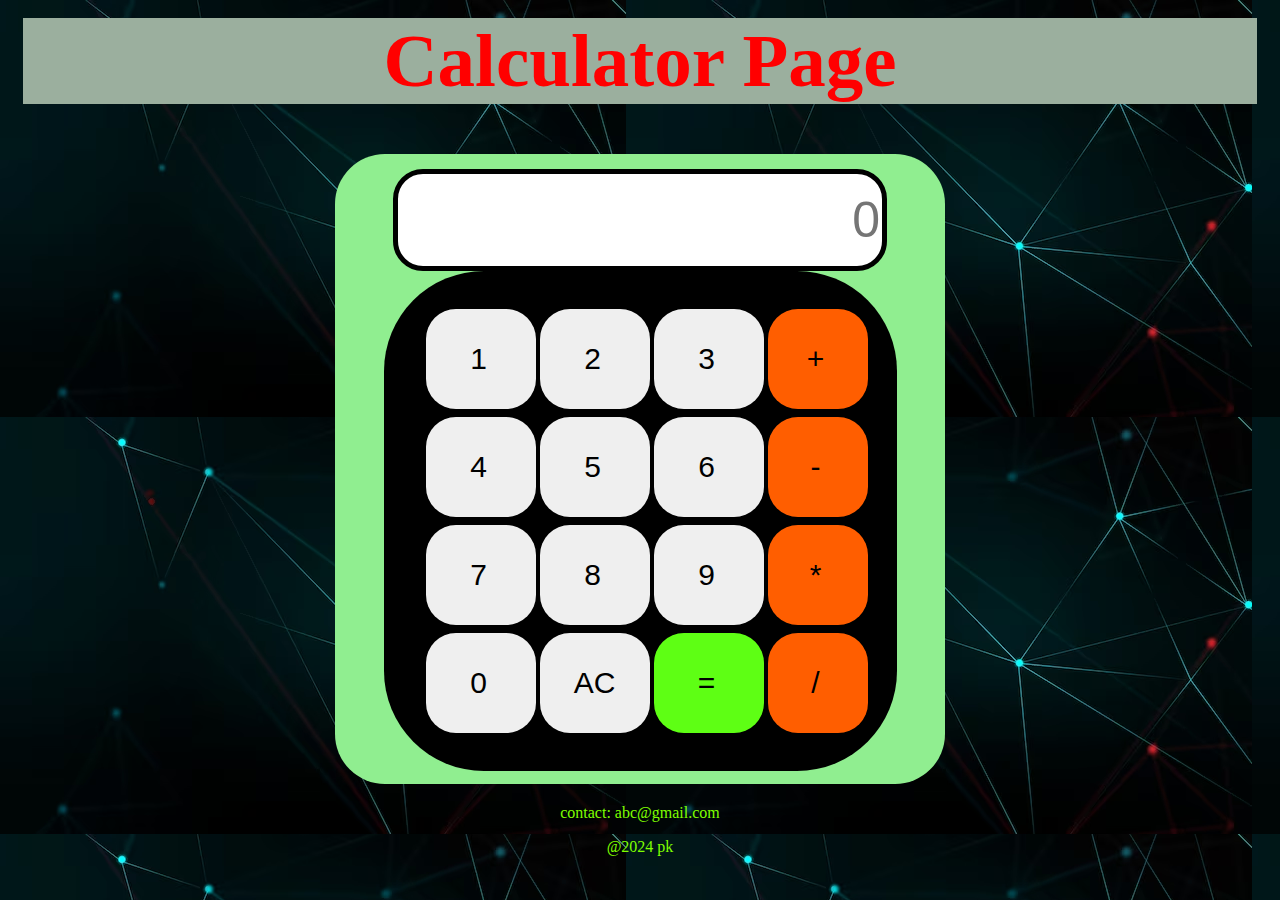
==== index.html @ 5b663f20 "newww" ====
<!DOCTYPE html>
<html lang="en">
<head>
    <meta charset="UTF-8">
    <meta name="viewport" content="width=device-width, initial-scale=1.0">
    <title>MY CALCULATOR🌐</title>
    <link rel="stylesheet" href="style.css">
</head>
<body>
<h1>Calculator Page</h1>

<section>
    <input id="display" type="text" placeholder="0" >
    <div id="cal-background" name="Calculator">
        <button class="digits">1</button>
        <button class="digits">2</button>
        <button class="digits">3</button>
        <button class="operator">+</button>
        <br>
        <button class="digits">4</button>
        <button class="digits">5</button>
        <button class="digits">6</button>
        <button class="operator">-</button>
        <br>
        <button class="digits">7</button>
        <button class="digits">8</button>
        <button class="digits">9</button>
        <button class="operator">*</button>
        <br>
        <button class="digits">0</button>
        <button class="clear">AC</button>
        <button class="digits" id="eq" value="=" onclick="calculate()">=</button>
        <button class="operator">/</button>
    </div>
</section>

<footer id="ft">
    <p>contact: abc@gmail.com</p>
    <p>@2024 pk</p>
</footer>

<script src="index.js"></script>
</body>
</html>
---- style.css ----
section{
  background-color: antiquewhite;
  margin: 20px auto;
  padding: 15px;
  width: 580px;
  height: 600px;
  border-radius: 50px;
  background-color: lightgreen;
}

input {
  font-size: 26px;
}

.operator {
  width: 100px;
  border: 1px;
  padding-right: 10px;
  padding-bottom: 10px;
  padding-top: 10px;
  margin-top: 8px;
  height: 100px;
  border-radius: 30px;
  background-color: rgb(255, 94, 0);
  font-size: 30px;
}
body {
  background-color: rgba(156, 0, 156, 0.418);
  padding: 10px 15px;
  background-image: url(index.avif);
  background-color: rgb(206, 141, 21);
  text-align: center;
}
.digits {
  width: 110px;
  height: 100px;
  border: 1px;
  padding-right: 10px;
  padding-bottom: 10px;
  padding-top: 10px;
  border-radius: 30px;
  color: black;
  box-shadow: 5px;
  font-size: 30px;
}
#cal-background {
  color: blue;
  background-color: rgb(0, 0, 0);
  border-radius: 100px;
  width: 500px;
  height: 430px;
  padding-left: 13px;
  padding-top: 30px;
  padding-bottom: 40px;
  margin: 0 auto;
}
h1 {
  color: rgb(255, 0, 0);
  background-color: rgb(155, 175, 158);
  font-size: 75px;
  margin-top: 0px;
}
#ac {
  background-color: rgb(255, 0, 0);
  font-size: 30px;
}
#eq {
  background-color: rgb(94, 255, 20);
  font-size: 30px;
}
#display {
  width: 480px;
  height: 90px;
  color: black;
  border-radius: 30px;
  border-width: 5px;
  border-color: black;
  border-style: solid;
  text-align: end;
  font-size: 50px;
}
#ft {
  color: chartreuse;
  text-align: center;
}

.clear{
  width: 110px;
  height: 100px;
  border: 1px;
  padding: 10px;
  border-radius: 30px;
  font-size:30px;
}

.clear:hover {
  background-color: red;
}
#eq:hover {
  background-color: blue;
}
.operator:hover {
  background-color: yellow;
}
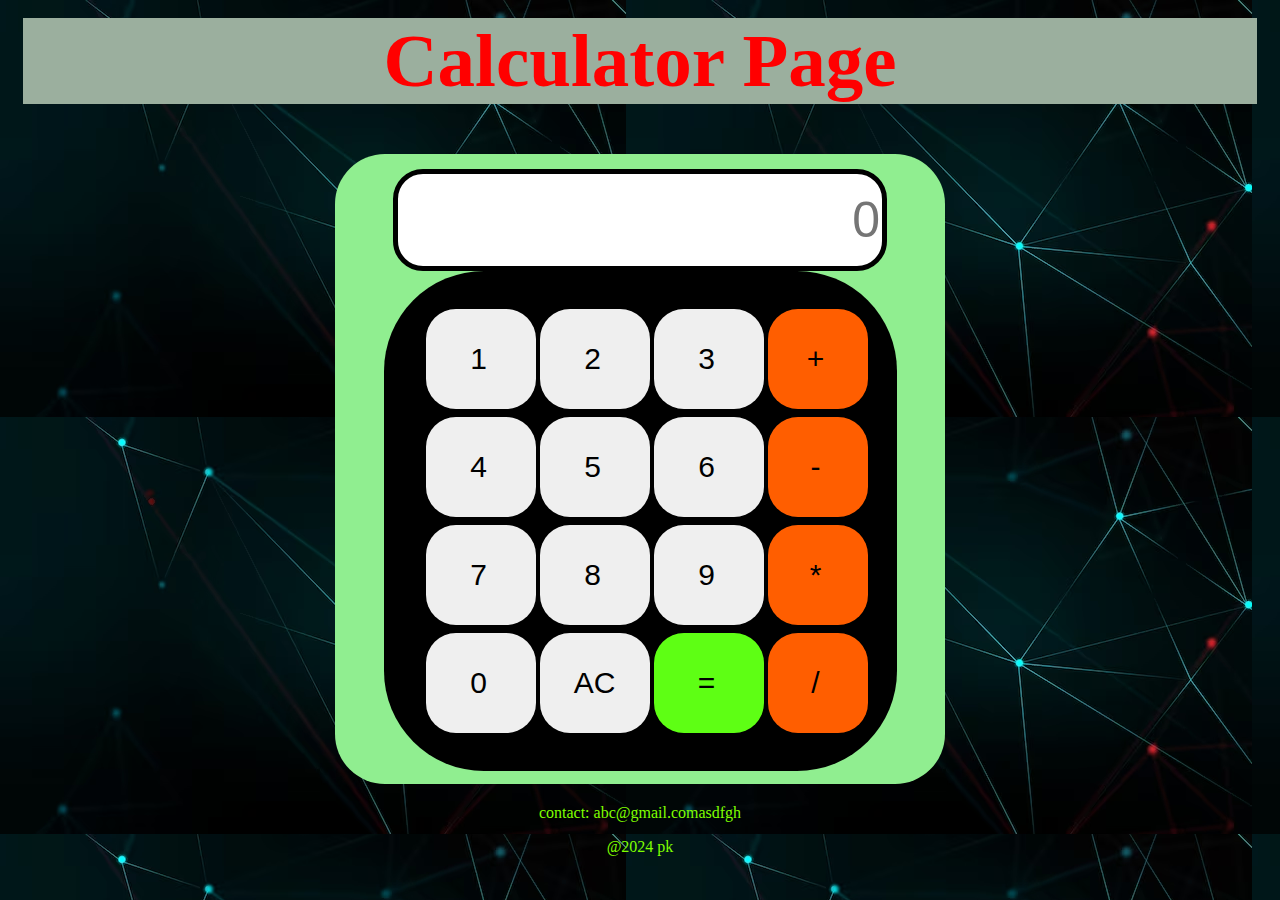
==== commit a0ee76ac: "neww" ====
--- a/index.html
+++ b/index.html
@@ -35,10 +35,14 @@
 </section>
 
 <footer id="ft">
-    <p>contact: abc@gmail.com</p>
+    <p>contact: abc@gmail.comasdfgh</p>
     <p>@2024 pk</p>
 </footer>
 
 <script src="index.js"></script>
 </body>
 </html>
+
+
+
+
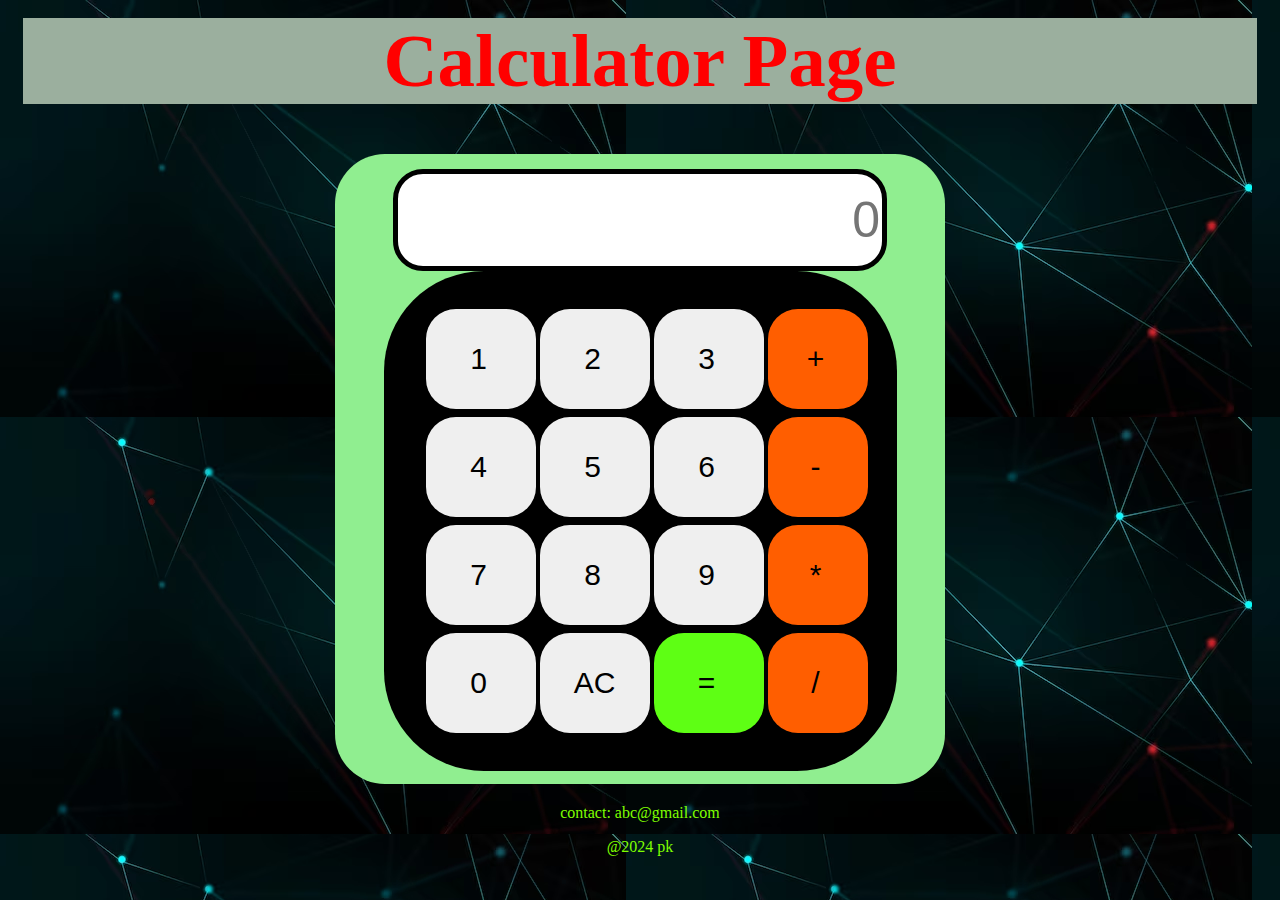
==== commit 83c01c96: "neww" ====
--- a/index.html
+++ b/index.html
@@ -35,7 +35,7 @@
 </section>
 
 <footer id="ft">
-    <p>contact: abc@gmail.comasdfgh</p>
+    <p>contact: abc@gmail.com</p>
     <p>@2024 pk</p>
 </footer>
 
